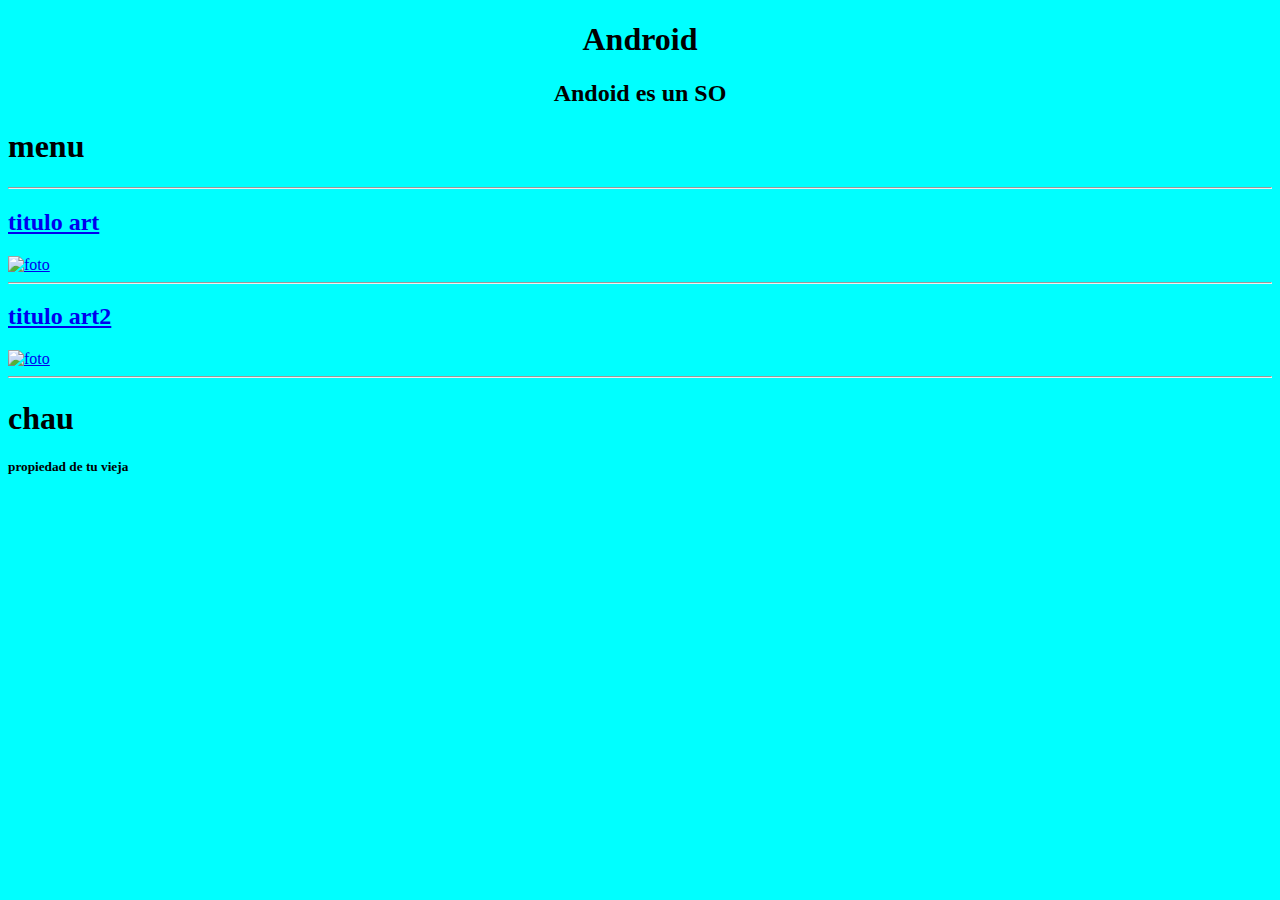
==== index.html @ 020233ed "HTML" ====
<!DOCTYPE html>
<html lang="es" dir="ltr">
  <head>
    <meta charset="utf-8"/>
    <meta name="viewport" content="width=device-width">
    <title>ola</title>
  </head>
  <body bgcolor="cyan">
    
      <header align="center" bgcolor="red" >
        <h1>Android</h1>
      </header>

      <div>
        <h2 align="center">Andoid es un SO</h2>
      </div>

      <nav>
        <h1>menu</h1>
      </nav>

      <section>

        <hr/>

        <article>
          <a href="Articulo1.html">
            <h2>titulo art</h2>
            <img src="https://www.i-programmer.info/images/stories/News/2015/June/B/AndroidDevBlogBanner.jpg" alt="foto" width="100%" />
          </a>

        </article>

        <hr/>

        <article aligt="right">
          <a href="Articulo2.html">
            <h2>titulo art2</h2>
            <img src="https://png.pngtree.com/thumb_back/fw800/back_pic/03/75/41/1057bd62423a3e0.jpg" alt="foto" width="100%"/>
          </a>
        </article>

        <hr/>

      </section>

      <aside>
        <h1 >chau</h1>
      </aside>

      <footer>
        <h5>propiedad de tu vieja</h5>
      </footer>
  </body>

  <!--
  https://img.deusm.com/informationweek/2015/11/1323025/Android_JasminSeidel_iStock_000019551873_Large.png
  -->
</html>
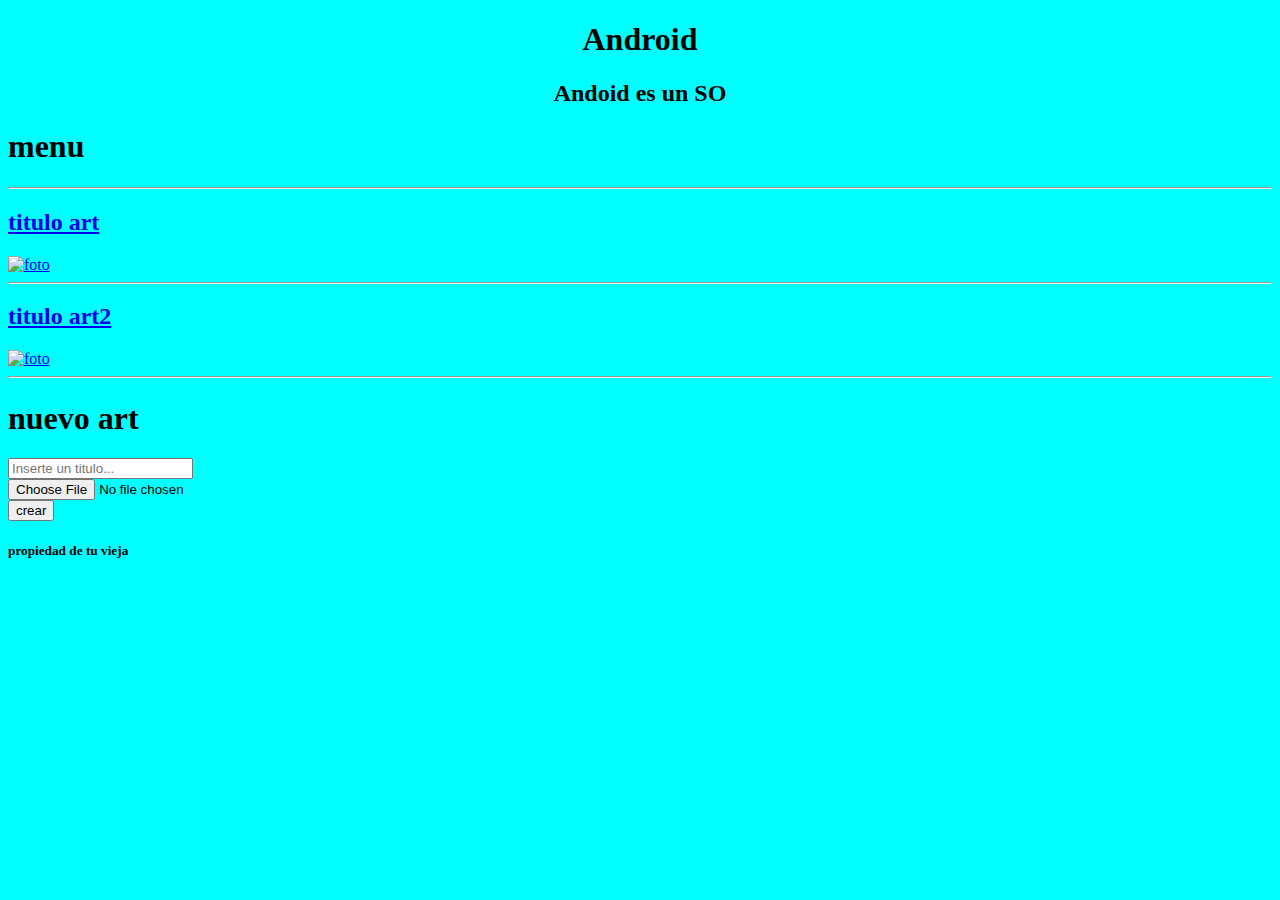
==== commit 90ffaf54: "vinculacion" ====
--- a/index.html
+++ b/index.html
@@ -6,7 +6,7 @@
     <title>ola</title>
   </head>
   <body bgcolor="cyan">
-    
+
       <header align="center" bgcolor="red" >
         <h1>Android</h1>
       </header>
@@ -19,7 +19,7 @@
         <h1>menu</h1>
       </nav>
 
-      <section>
+      <section id="articulos">
 
         <hr/>
 
@@ -45,12 +45,22 @@
       </section>
 
       <aside>
-        <h1 >chau</h1>
+        <h1>nuevo art</h1>
+        <form id="formulario">
+          <input type="text" id="titulo" value="" placeholder="Inserte un titulo..."/>
+          </br>
+          <input type="file" id="imagen" value=""/>
+          </br>
+          <input type="button" id="botonCrear" value="crear" onclick="accionBoton()">
+        </form>
+
       </aside>
 
       <footer>
         <h5>propiedad de tu vieja</h5>
       </footer>
+
+      <script src="js/main.js" charset="utf-8"></script>
   </body>
 
   <!--
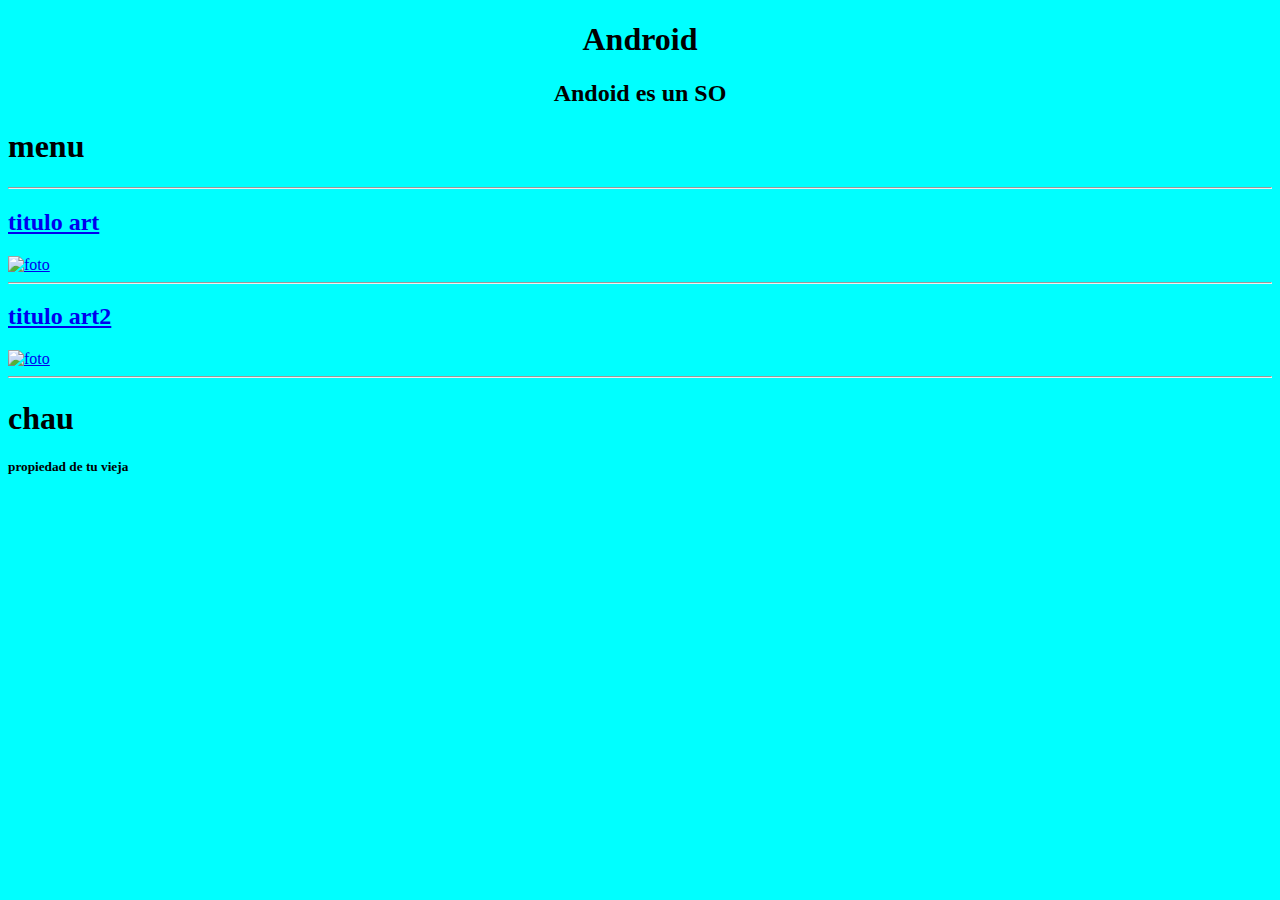
==== commit 8aa7ecff: "first commit" ====
--- a/index.html
+++ b/index.html
@@ -6,61 +6,46 @@
     <title>ola</title>
   </head>
   <body bgcolor="cyan">
-
       <header align="center" bgcolor="red" >
         <h1>Android</h1>
       </header>
-
       <div>
         <h2 align="center">Andoid es un SO</h2>
       </div>
-
       <nav>
         <h1>menu</h1>
       </nav>
-
-      <section id="articulos">
-
+      <section>
         <hr/>
-
-        <article>
-          <a href="Articulo1.html">
-            <h2>titulo art</h2>
-            <img src="https://www.i-programmer.info/images/stories/News/2015/June/B/AndroidDevBlogBanner.jpg" alt="foto" width="100%" />
+        <article >
+           <a href="Articulo1.html">
+          <h2>titulo art</h2>
+          <img src="https://www.i-programmer.info/images/stories/News/2015/June/B/AndroidDevBlogBanner.jpg" alt="foto" width="100%" />
           </a>
-
+                          <!--<p>Lorem ipsum dolor sit amet, consectetur adipisicing elit, sed do eiusmod tempor incididunt ut labore et dolore magna aliqua. Ut enim ad minim veniam, quis nostrud exercitation ullamco laboris nisi ut aliquip ex ea commodo consequat. Duis aute irure dolor in reprehenderit in voluptate velit esse cillum dolore eu fugiat nulla pariatur. Excepteur sint occaecat cupidatat non proident, sunt in culpa qui officia deserunt mollit anim id est laborum.</p>
+                          -->
         </article>
-
         <hr/>
-
         <article aligt="right">
           <a href="Articulo2.html">
             <h2>titulo art2</h2>
             <img src="https://png.pngtree.com/thumb_back/fw800/back_pic/03/75/41/1057bd62423a3e0.jpg" alt="foto" width="100%"/>
           </a>
+                        <!--<p> Lorem ipsum dolor sit amet, consectetur adipisicing elit, sed do eiusmod tempor incididunt ut labore et dolore magna aliqua. Ut enim ad minim veniam, quis nostrud exercitation ullamco laboris nisi ut aliquip ex ea commodo consequat. Duis aute irure dolor in reprehenderit in voluptate velit esse cillum dolore eu fugiat nulla pariatur. Excepteur sint occaecat cupidatat non proident, sunt in culpa qui officia deserunt mollit anim id est laborum.</p>-->
         </article>
-
         <hr/>
-
       </section>
 
       <aside>
-        <h1>nuevo art</h1>
-        <form id="formulario">
-          <input type="text" id="titulo" value="" placeholder="Inserte un titulo..."/>
-          </br>
-          <input type="file" id="imagen" value=""/>
-          </br>
-          <input type="button" id="botonCrear" value="crear" onclick="accionBoton()">
-        </form>
-
+        <h1 >chau</h1>
       </aside>
 
       <footer>
         <h5>propiedad de tu vieja</h5>
       </footer>
 
-      <script src="js/main.js" charset="utf-8"></script>
+
+    <script src="http://localhost:35729/livereload.js" charset="utf-8"></script>
   </body>
 
   <!--
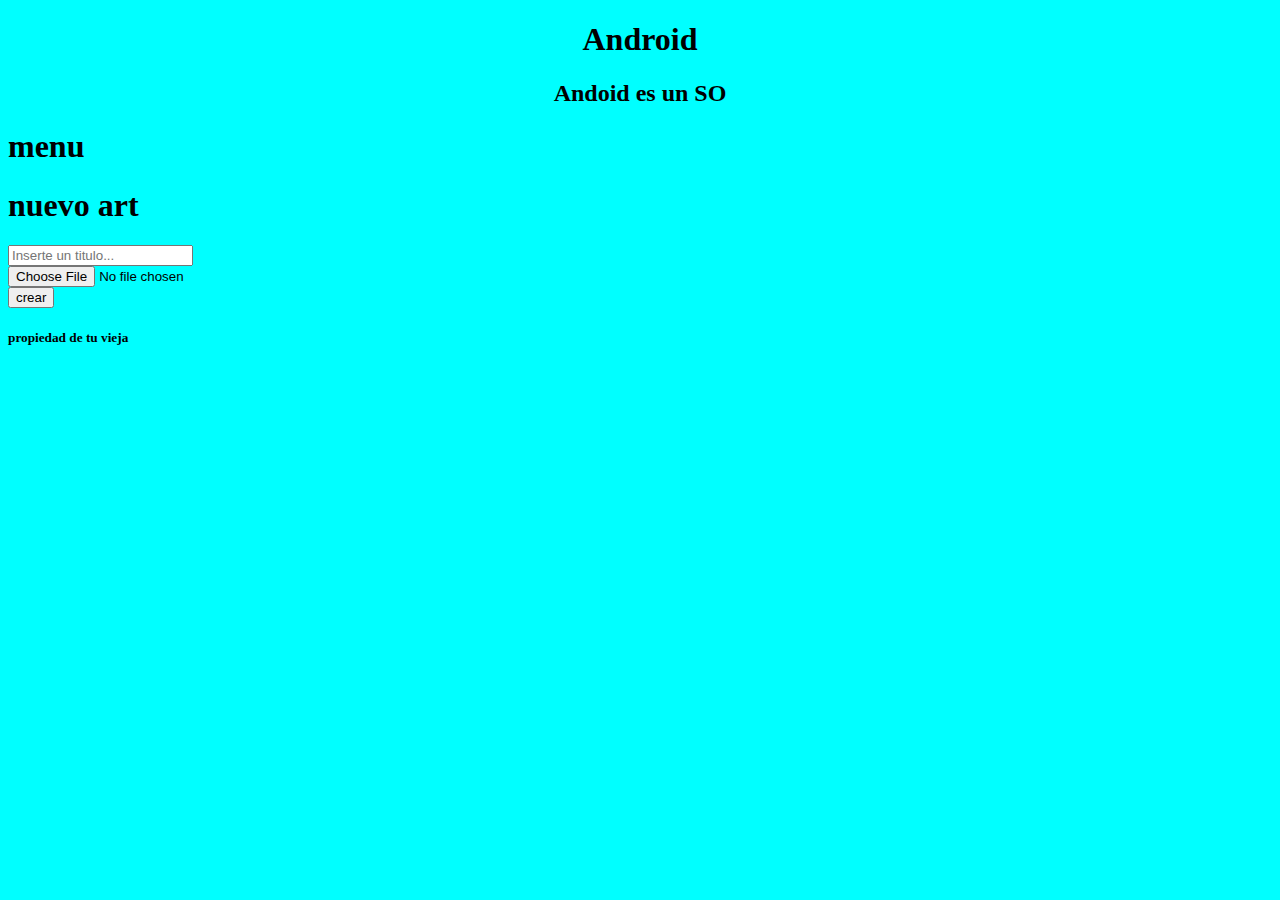
==== commit de87100a: "Crear articulos(de verdad)" ====
--- a/index.html
+++ b/index.html
@@ -6,46 +6,44 @@
     <title>ola</title>
   </head>
   <body bgcolor="cyan">
+
       <header align="center" bgcolor="red" >
         <h1>Android</h1>
       </header>
+
       <div>
         <h2 align="center">Andoid es un SO</h2>
       </div>
+
       <nav>
         <h1>menu</h1>
       </nav>
-      <section>
-        <hr/>
-        <article >
-           <a href="Articulo1.html">
-          <h2>titulo art</h2>
-          <img src="https://www.i-programmer.info/images/stories/News/2015/June/B/AndroidDevBlogBanner.jpg" alt="foto" width="100%" />
-          </a>
-                          <!--<p>Lorem ipsum dolor sit amet, consectetur adipisicing elit, sed do eiusmod tempor incididunt ut labore et dolore magna aliqua. Ut enim ad minim veniam, quis nostrud exercitation ullamco laboris nisi ut aliquip ex ea commodo consequat. Duis aute irure dolor in reprehenderit in voluptate velit esse cillum dolore eu fugiat nulla pariatur. Excepteur sint occaecat cupidatat non proident, sunt in culpa qui officia deserunt mollit anim id est laborum.</p>
-                          -->
-        </article>
-        <hr/>
-        <article aligt="right">
-          <a href="Articulo2.html">
-            <h2>titulo art2</h2>
-            <img src="https://png.pngtree.com/thumb_back/fw800/back_pic/03/75/41/1057bd62423a3e0.jpg" alt="foto" width="100%"/>
-          </a>
-                        <!--<p> Lorem ipsum dolor sit amet, consectetur adipisicing elit, sed do eiusmod tempor incididunt ut labore et dolore magna aliqua. Ut enim ad minim veniam, quis nostrud exercitation ullamco laboris nisi ut aliquip ex ea commodo consequat. Duis aute irure dolor in reprehenderit in voluptate velit esse cillum dolore eu fugiat nulla pariatur. Excepteur sint occaecat cupidatat non proident, sunt in culpa qui officia deserunt mollit anim id est laborum.</p>-->
-        </article>
-        <hr/>
+
+      <section id="articulos">
+
       </section>
 
       <aside>
-        <h1 >chau</h1>
+        <h1>nuevo art</h1>
+        <form id="formulario">
+          <input type="text" id="titulo" value="" placeholder="Inserte un titulo..."/>
+          </br>
+          <input type="file" id="imagen" value=""/>
+          </br>
+          <input type="button" id="botonCrear" value="crear" onclick="accionBoton()">
+        </form>
+
       </aside>
 
       <footer>
         <h5>propiedad de tu vieja</h5>
       </footer>
 
-
-    <script src="http://localhost:35729/livereload.js" charset="utf-8"></script>
+      <script src="js/main.js" charset="utf-8"></script>
+      <script>
+            cargarArt();
+            mostrarListaDeArt(listaArt)
+      </script>
   </body>
 
   <!--
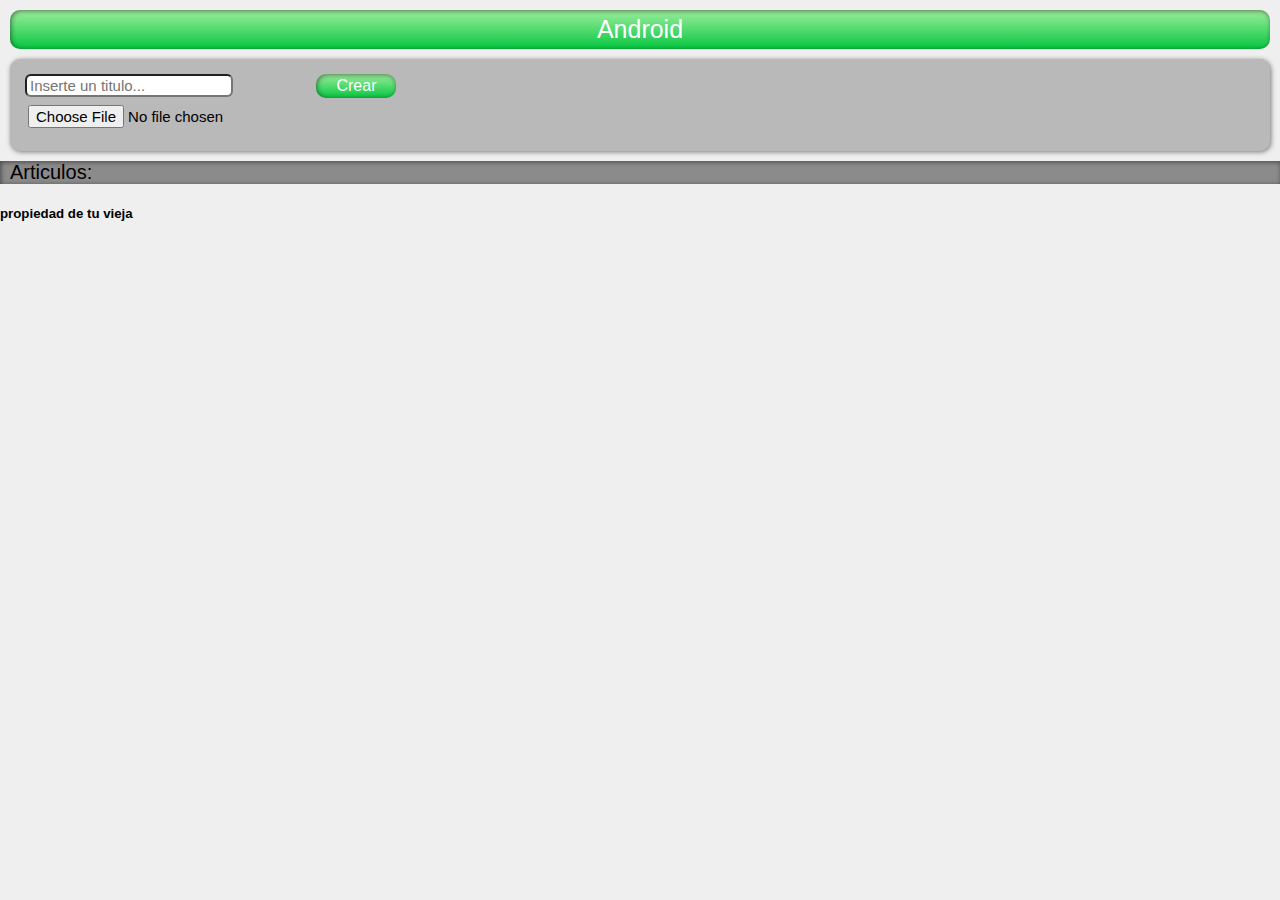
==== commit 46e556c9: "css" ====
--- a/index.html
+++ b/index.html
@@ -3,43 +3,42 @@
   <head>
     <meta charset="utf-8"/>
     <meta name="viewport" content="width=device-width">
+    <link rel="stylesheet" href="css/master.css">
     <title>ola</title>
   </head>
-  <body bgcolor="cyan">
+  <body >
 
-      <header align="center" bgcolor="red" >
+      <header class="degradado" align="center" bgcolor="red" >
         <h1>Android</h1>
       </header>
 
-      <div>
-        <h2 align="center">Andoid es un SO</h2>
+      <section id="crearArt">
+
+        <form id="formulario">
+          <div id="for" >
+            <input type="text" id="titulo" value="" placeholder="Inserte un titulo..."/>
+            </br>
+            <input type="file" id="imagen" value=""/>
+        </div>
+          <button type="button" id="botonCrear" class="degradado" onclick="accionBoton()">Crear</button>
+        </form>
+
+      </section>
+
+      <div id="titulos">
+        <h2 >Articulos:</h2>
       </div>
-
-      <nav>
-        <h1>menu</h1>
-      </nav>
 
       <section id="articulos">
 
       </section>
-
-      <aside>
-        <h1>nuevo art</h1>
-        <form id="formulario">
-          <input type="text" id="titulo" value="" placeholder="Inserte un titulo..."/>
-          </br>
-          <input type="file" id="imagen" value=""/>
-          </br>
-          <input type="button" id="botonCrear" value="crear" onclick="accionBoton()">
-        </form>
-
-      </aside>
 
       <footer>
         <h5>propiedad de tu vieja</h5>
       </footer>
 
       <script src="js/main.js" charset="utf-8"></script>
+      <script src="http://localhost:35729/livereload.js" charset="utf-8"></script>
       <script>
             cargarArt();
             mostrarListaDeArt(listaArt)
--- a/css/master.css
+++ b/css/master.css
@@ -0,0 +1,111 @@
+body{
+  margin: 0px;
+  font-family: sans-serif;
+  background: #efefef;
+}
+
+.degradado{
+    color:white;
+    font-size: 25px;
+    border-radius: 10px;
+    box-shadow: inset 1px 1px 5px rgba(0,0,0,0.5);
+    background: linear-gradient(#9eee9d,#06c640);
+}
+
+button.degradado {
+    font-size: 16px;
+    border: 0px;
+    padding: 3px 20px;
+    transition: box-shadow 0.5s ease;
+}
+button.degradado:hover{
+  box-shadow: inset 1px 1px 50px rgba(0,0,0,0.5);
+  color: #ddd;
+}
+
+header {
+  margin: 10px;
+}
+header h1 {
+  margin: 0px;
+  font-size: 25px;
+  padding: 5px 0px;
+  font-weight: normal;
+}
+
+section#crearArt {
+  margin: 0px 10px 10px 10px;
+  background: #b9b9b9;
+  box-shadow:  1px 1px 5px rgba(0,0,0,0.5);
+  border-radius: 10px;
+  padding: 15px;
+}
+
+section#crearArt input {
+  border-radius: 6px;
+  color: black;
+  font-size: 15px;
+  padding-left: 3px;
+  margin-bottom: 8px;
+}
+section#crearArt #formulario #for {
+  display: inline-block;
+  vertical-align: top;
+}
+section#crearArt #formulario #botonCrear {
+  display: inline-block;
+  vertical-align: top;
+}
+
+
+div#titulos {
+  color: black;
+  padding-left: 10px;
+  margin: 0px;
+  background: #8b8b8b;
+  font-size: 20px;
+  box-shadow: inset 1px 1px 5px rgba(0,0,0,0.5);
+}
+div#titulos h2 {
+  margin: 0px;
+  font-size: 20px;
+  font-weight: normal;
+
+}
+
+article {
+  margin: 10px 10px 0px 10px;
+  background: white;
+  box-shadow:  1px 1px 5px rgba(0,0,0,0.5);
+  border-radius: 10px;
+  padding-top: 10px;
+  padding-bottom: 15px;
+  transition: box-shadow 0.5s ease;
+}
+article:hover{
+  box-shadow:  1px 1px 50px rgba(0,0,0,0.5);
+}
+article h2 {
+  margin: 0px;
+  padding: 3px 0px 1px 0px;
+  color: black;
+  text-align: center;
+  font-size: 18px;
+  background: #8b8b8b;
+  box-shadow: inset 1px 1px 5px rgba(0,0,0,0.5);
+}
+article img {
+  margin: 15px 0px 0px 15px;
+  width: 45%;
+  border-radius: 15px;
+  display: inline-block;
+  vertical-align: bottom;
+}
+article button {
+  display: inline-block;
+  margin-left: 15px;
+}
+
+
+
+/**/
